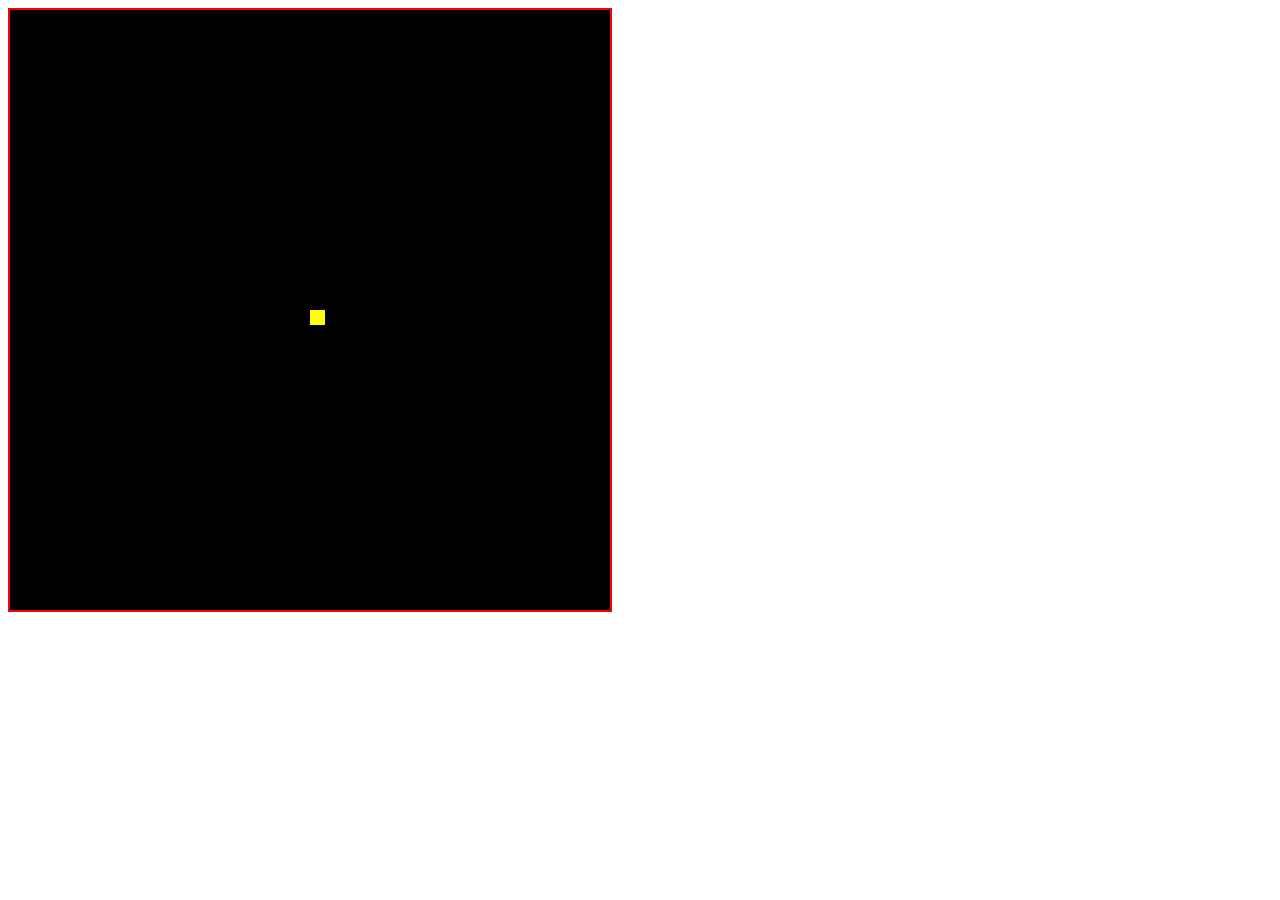
==== index.html @ 1322a50a "Setup y movimiento" ====
<!DOCTYPE html>
<html lang="en">
<head>
    <meta charset="UTF-8">
    <meta name="viewport" content="width=device-width, initial-scale=1.0">
    <title>Pacman</title>
    <link rel="stylesheet" href="style.css">
</head>
<body>
    <canvas id="canvas" width="600" height="600"></canvas>
    <script src="main.js"></script>
</body>
</html>
---- style.css ----
canvas{
    border:2px solid red;
    background:black;
}
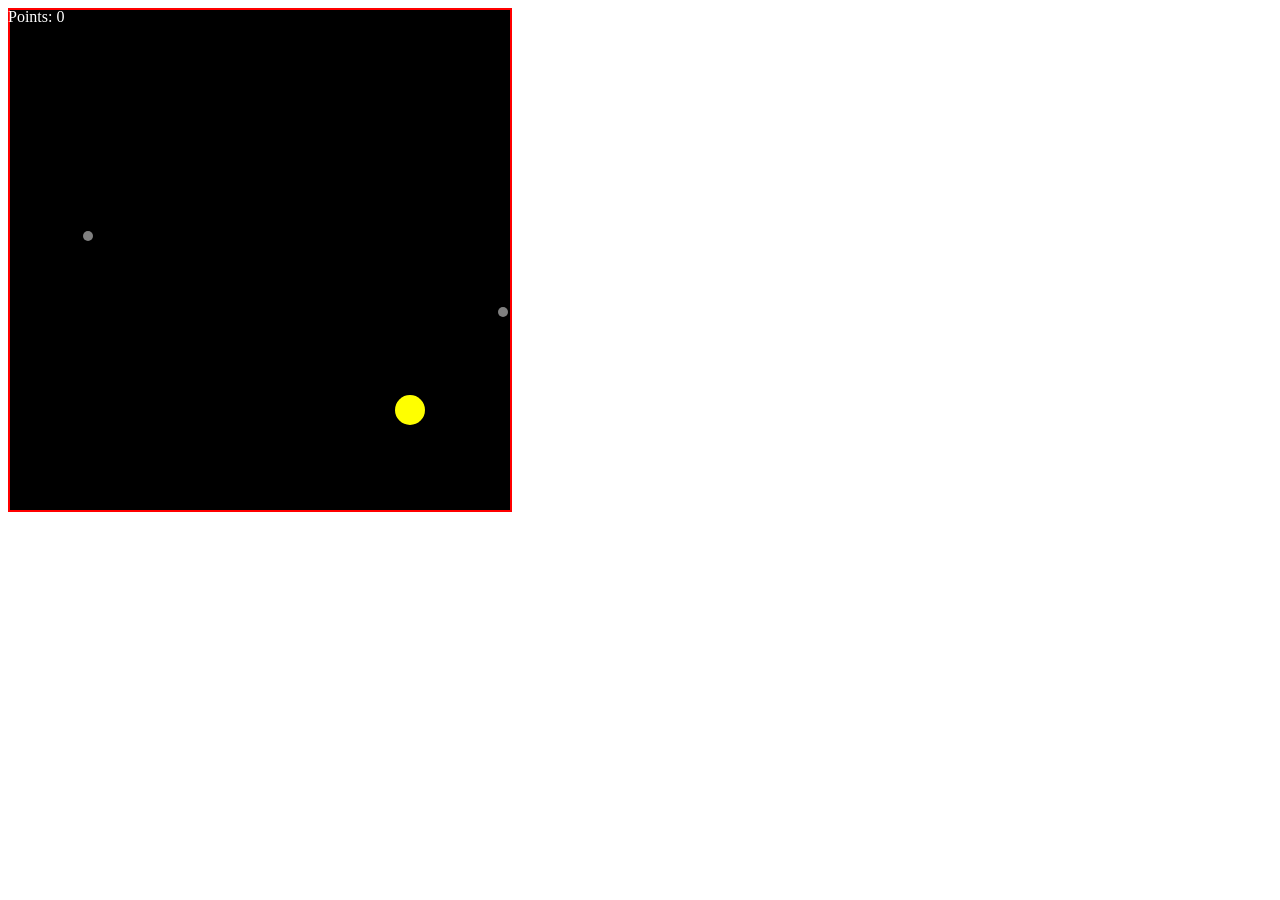
==== commit 045f1054: "Points system when eating" ====
--- a/index.html
+++ b/index.html
@@ -7,7 +7,8 @@
     <link rel="stylesheet" href="style.css">
 </head>
 <body>
-    <canvas id="canvas" width="600" height="600"></canvas>
+    <div id="points"></div>
+    <canvas id="canvas" width="500" height="500"></canvas>
     <script src="main.js"></script>
 </body>
 </html>
--- a/style.css
+++ b/style.css
@@ -1,4 +1,8 @@
 canvas{
     border:2px solid red;
-    background:black;
-}+    background: black;
+}
+#points{
+    color:white;
+    position:absolute;
+}
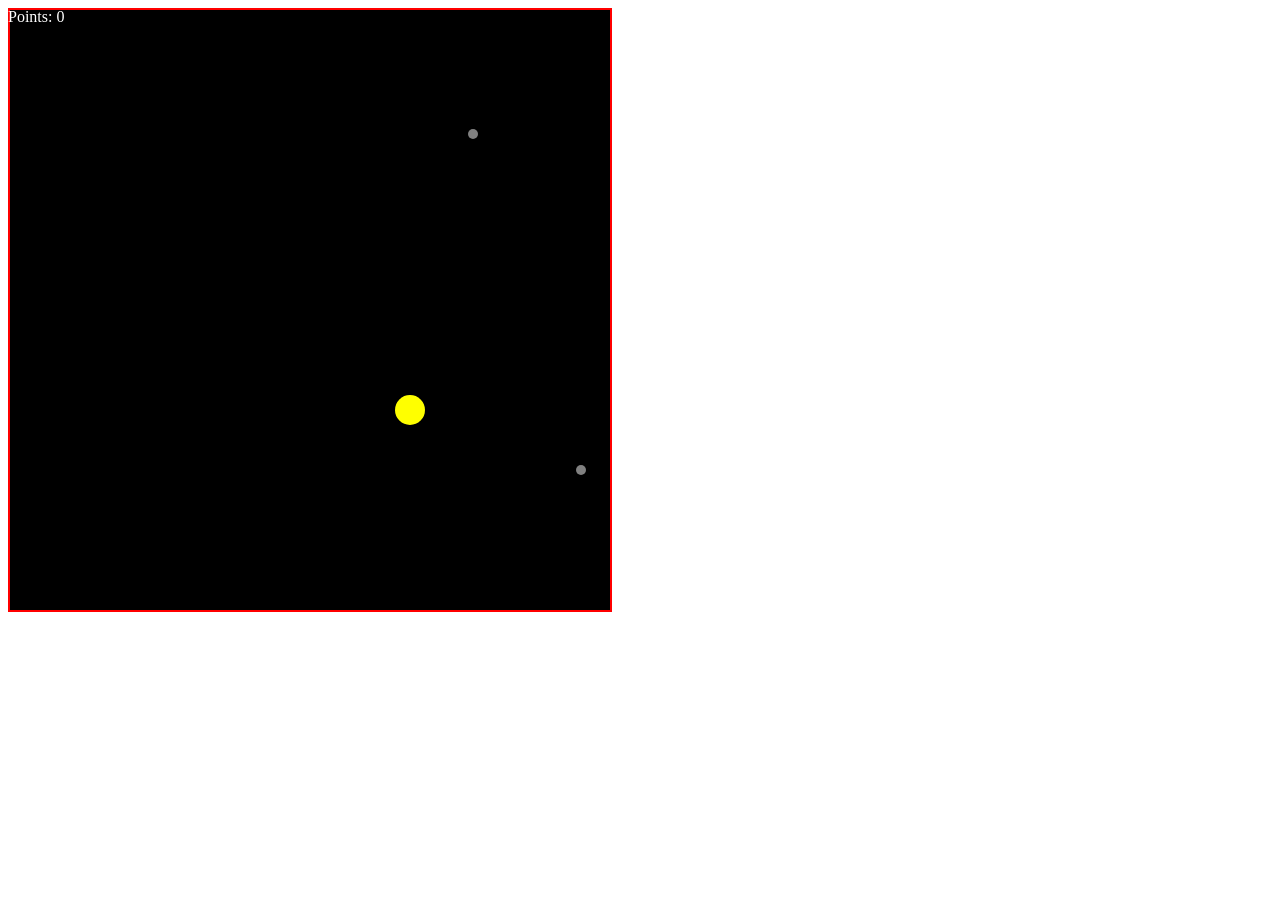
==== commit 2bbd61f3: "Update index.html" ====
--- a/index.html
+++ b/index.html
@@ -8,7 +8,7 @@
 </head>
 <body>
     <div id="points"></div>
-    <canvas id="canvas" width="500" height="500"></canvas>
+    <canvas id="canvas" width="600" height="600"></canvas>
     <script src="main.js"></script>
 </body>
-</html>+</html>
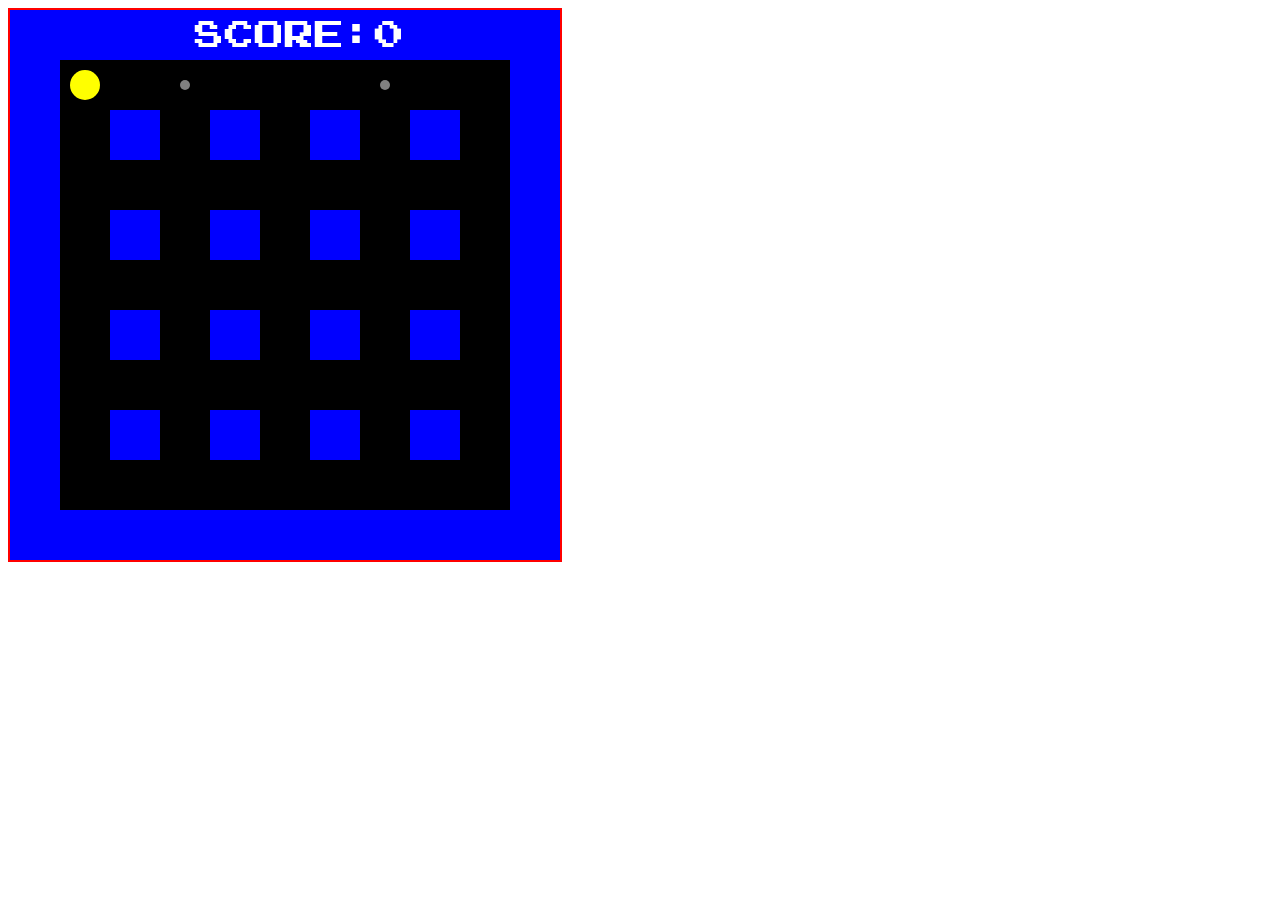
==== commit 217af58f: "initial map 2.0" ====
--- a/index.html
+++ b/index.html
@@ -8,7 +8,7 @@
 </head>
 <body>
     <div id="points"></div>
-    <canvas id="canvas" width="600" height="600"></canvas>
+    <canvas id="canvas" width="550" height="550"></canvas>
     <script src="main.js"></script>
 </body>
-</html>
+</html>
--- a/style.css
+++ b/style.css
@@ -3,6 +3,16 @@
     background: black;
 }
 #points{
+    font-family:"Emulogic";
     color:white;
+    font-size: 30px;
     position:absolute;
+    padding-left: 183px;
+    padding-top:5px;
 }
+@font-face{
+    font-family:"Emulogic";
+    src: url('font-family/emulogic-font/Emulogic-zrEw.ttf') format('truetype');
+    font-style:normal;
+    font-weight:normal;
+}
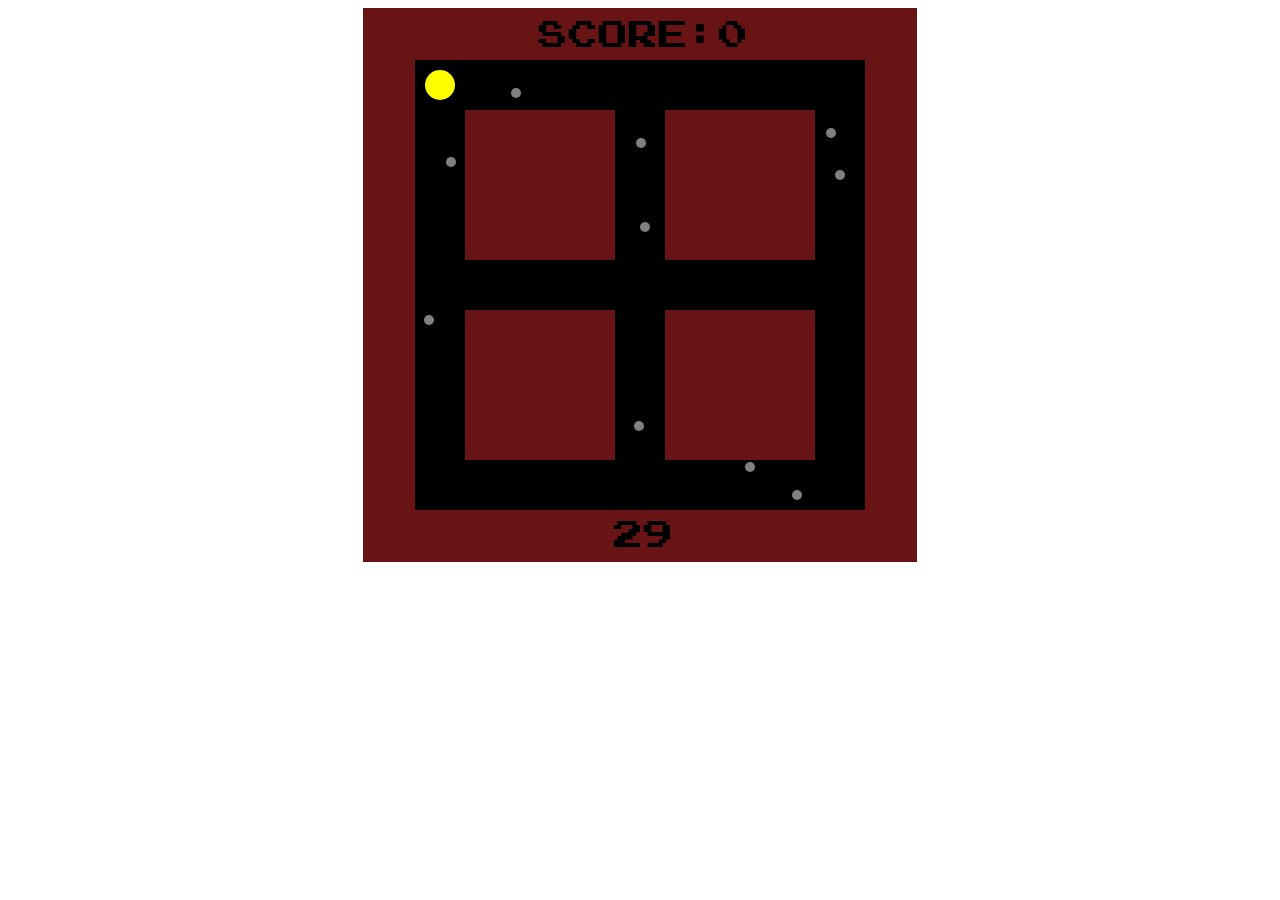
==== commit a2977580: "Main menu added" ====
--- a/index.html
+++ b/index.html
@@ -3,12 +3,14 @@
 <head>
     <meta charset="UTF-8">
     <meta name="viewport" content="width=device-width, initial-scale=1.0">
-    <title>Pacman</title>
+    <title>Beat The Clock</title>
     <link rel="stylesheet" href="style.css">
+    <link rel="icon" type="image/png" href="images&music/pacman-favicon.png">
 </head>
 <body>
+    <div id="display"></div>
     <div id="points"></div>
     <canvas id="canvas" width="550" height="550"></canvas>
     <script src="main.js"></script>
 </body>
-</html>+</html>
--- a/style.css
+++ b/style.css
@@ -1,14 +1,24 @@
+body{
+    display:flex;
+    justify-content:center;
+}
+
 canvas{
-    border:2px solid red;
+    border:2px solid rgb(105, 20, 20);
     background: black;
 }
 #points{
     font-family:"Emulogic";
-    color:white;
+    color:black;
     font-size: 30px;
     position:absolute;
-    padding-left: 183px;
     padding-top:5px;
+}
+#display{
+    position:absolute;
+    padding-top:505px;
+    font-size: 30px;
+    font-family:"Emulogic";
 }
 @font-face{
     font-family:"Emulogic";
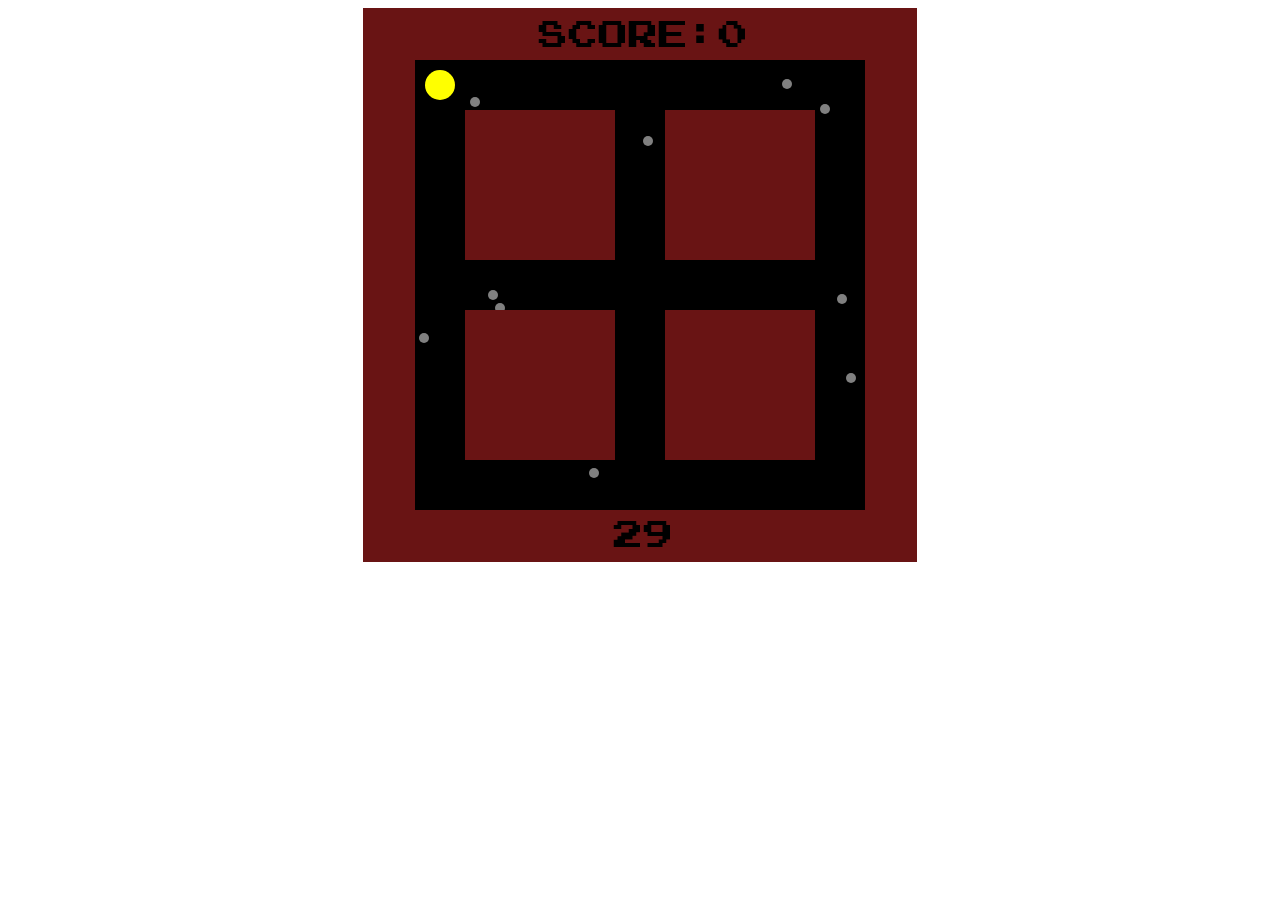
==== commit 64154a20: "id's changed" ====
--- a/index.html
+++ b/index.html
@@ -8,9 +8,11 @@
     <link rel="icon" type="image/png" href="images&music/pacman-favicon.png">
 </head>
 <body>
-    <div id="display"></div>
-    <div id="points"></div>
-    <canvas id="canvas" width="550" height="550"></canvas>
-    <script src="main.js"></script>
+    <div class="canvas-container">
+        <div class="display"></div>
+        <div class="points"></div>
+        <canvas id="canvas" width="550" height="550"></canvas>
+        <script src="main.js"></script>
+    </div>
 </body>
 </html>
--- a/style.css
+++ b/style.css
@@ -1,4 +1,4 @@
-body{
+.canvas-container{
     display:flex;
     justify-content:center;
 }
@@ -7,14 +7,14 @@
     border:2px solid rgb(105, 20, 20);
     background: black;
 }
-#points{
+.points{
     font-family:"Emulogic";
     color:black;
     font-size: 30px;
     position:absolute;
     padding-top:5px;
 }
-#display{
+.display{
     position:absolute;
     padding-top:505px;
     font-size: 30px;
